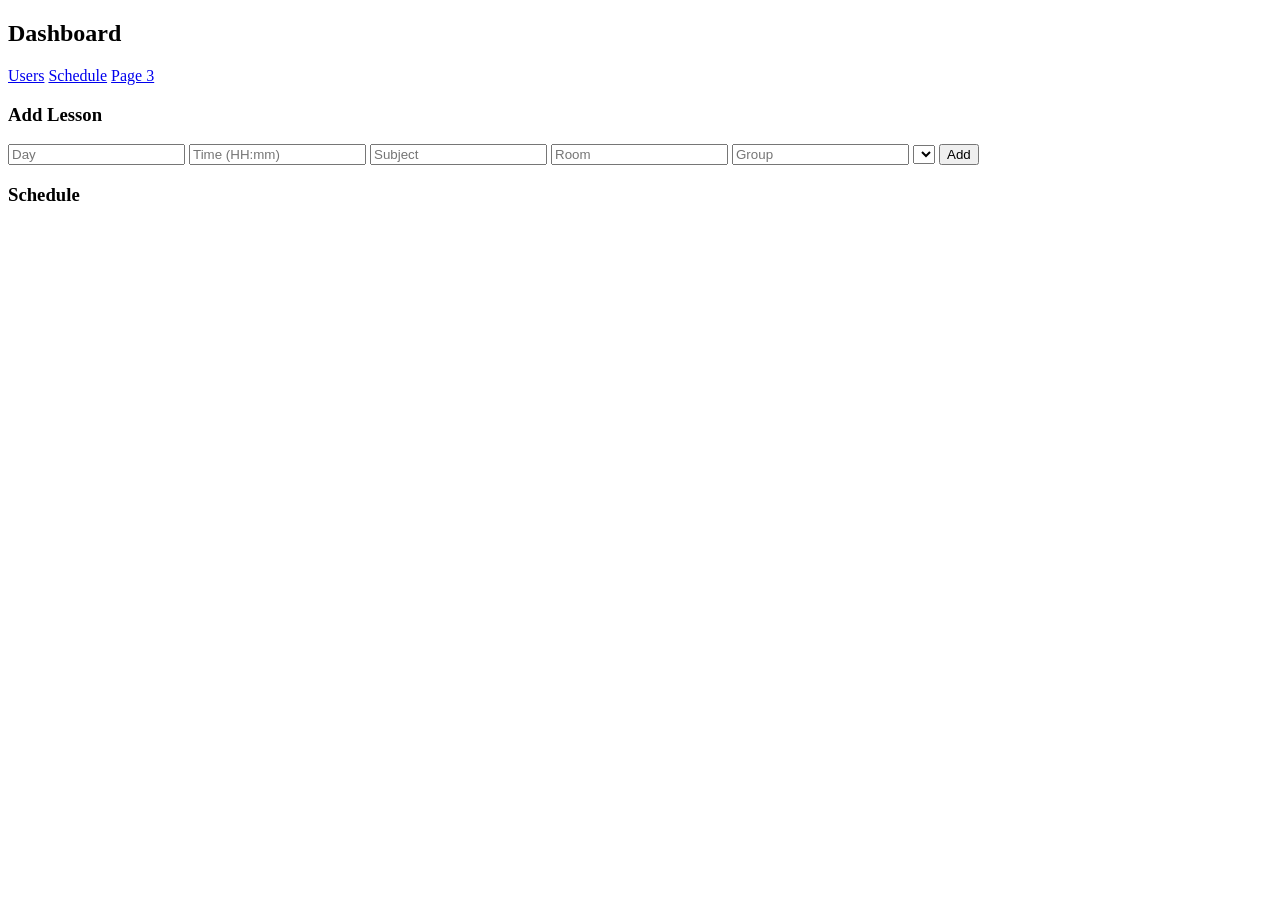
==== WebApplicatioBoard/wwwroot/schedule.html @ 1bfaf034 "Initial commit" ====
﻿<!DOCTYPE html>
<html>
<head>
    <title>Schedule</title>
    <link rel="stylesheet" href="/style.css">
</head>

<body>

<div class="sidebar">
    <h2>Dashboard</h2>
    <a href="/index.html">Users</a>
    <a href="/schedule.html" class="active">Schedule</a>
    <a href="/page3.html">Page 3</a>
</div>

<div class="main">

    <div class="card">
        <h3>Add Lesson</h3>

        <input id="day" placeholder="Day">
        <input id="time" placeholder="Time (HH:mm)">
        <input id="subject" placeholder="Subject">
        <input id="room" placeholder="Room">
        <input id="groupId" placeholder="Group">

        <select id="teacherSelect"></select>

        <button onclick="addLesson()">Add</button>
    </div>

    <div class="card">
        <h3>Schedule</h3>
        <div id="scheduleTable"></div>
    </div>

</div>


<script src="/data.js"></script>
<script src="/script.js"></script>

</body>
</html>
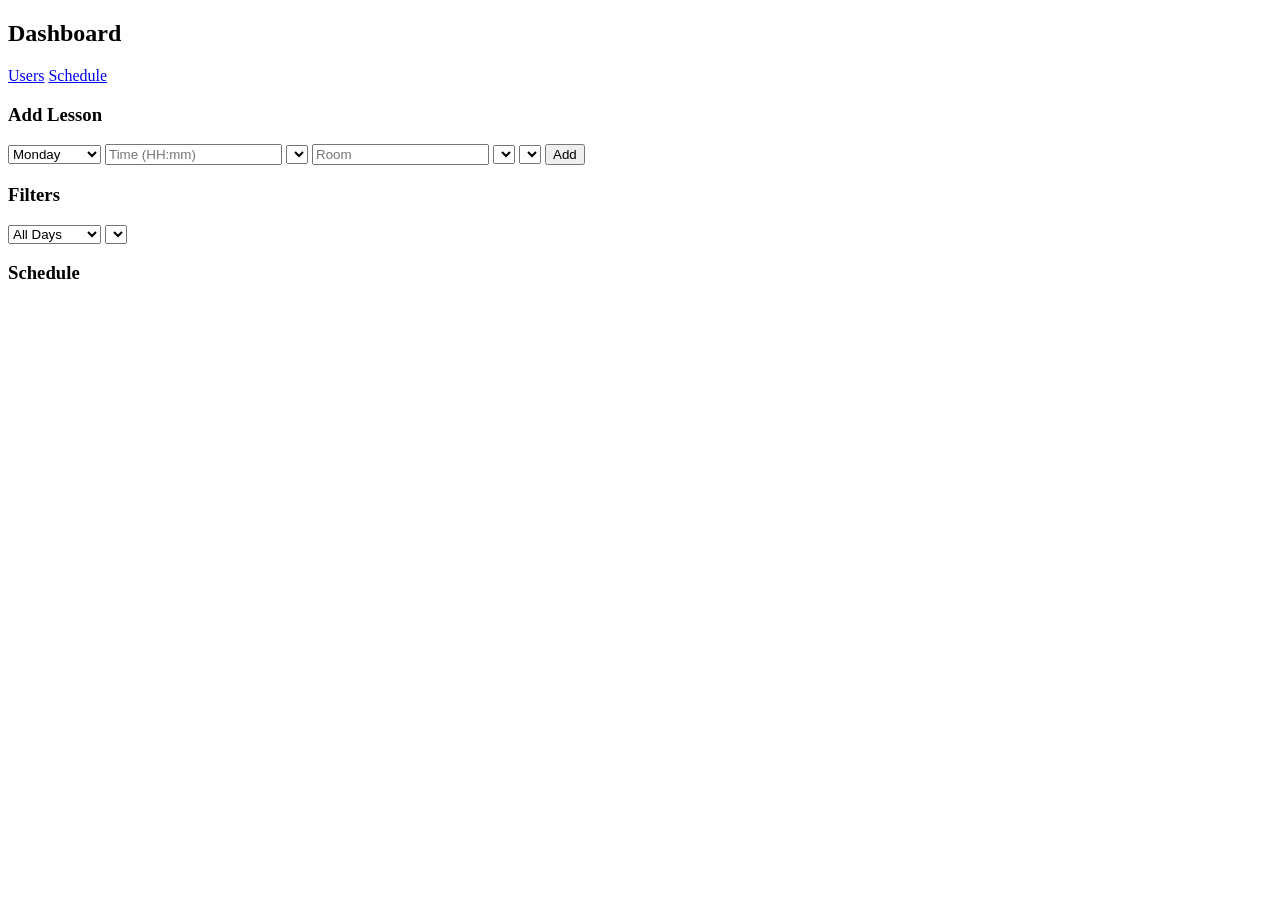
==== commit 04d67d5f: "edit,delete were added" ====
--- a/WebApplicatioBoard/wwwroot/schedule.html
+++ b/WebApplicatioBoard/wwwroot/schedule.html
@@ -11,25 +11,58 @@
     <h2>Dashboard</h2>
     <a href="/index.html">Users</a>
     <a href="/schedule.html" class="active">Schedule</a>
-    <a href="/page3.html">Page 3</a>
 </div>
 
 <div class="main">
 
+    <!-- ADD LESSON -->
     <div class="card">
         <h3>Add Lesson</h3>
 
-        <input id="day" placeholder="Day">
+        <!-- DAY -->
+        <select id="day">
+            <option>Monday</option>
+            <option>Tuesday</option>
+            <option>Wednesday</option>
+            <option>Thursday</option>
+            <option>Friday</option>
+            <option>Saturday</option>
+            <option>Sunday</option>
+        </select>
+
         <input id="time" placeholder="Time (HH:mm)">
-        <input id="subject" placeholder="Subject">
+        <select id="subject"></select>
         <input id="room" placeholder="Room">
-        <input id="groupId" placeholder="Group">
 
-        <select id="teacherSelect"></select>
+        <!--  GROUP SELECT -->
+        <select id="groupId"></select>
+
+        <select id="teacherSelect" onchange="loadSubjectsByTeacher()"></select>
 
         <button onclick="addLesson()">Add</button>
     </div>
 
+    <!-- FILTERS -->
+    <div class="card">
+        <h3>Filters</h3>
+
+        <!-- FILTER BY DAY -->
+        <select id="filterDay" onchange="filterSchedule()">
+            <option value="">All Days</option>
+            <option>Monday</option>
+            <option>Tuesday</option>
+            <option>Wednesday</option>
+            <option>Thursday</option>
+            <option>Friday</option>
+            <option>Saturday</option>
+            <option>Sunday</option>
+        </select>
+
+        <!-- FILTER BY GROUP -->
+        <select id="groupSelect" onchange="filterSchedule()"></select>
+    </div>
+
+    <!-- SCHEDULE TABLE -->
     <div class="card">
         <h3>Schedule</h3>
         <div id="scheduleTable"></div>
@@ -37,7 +70,6 @@
 
 </div>
 
-
 <script src="/data.js"></script>
 <script src="/script.js"></script>
 
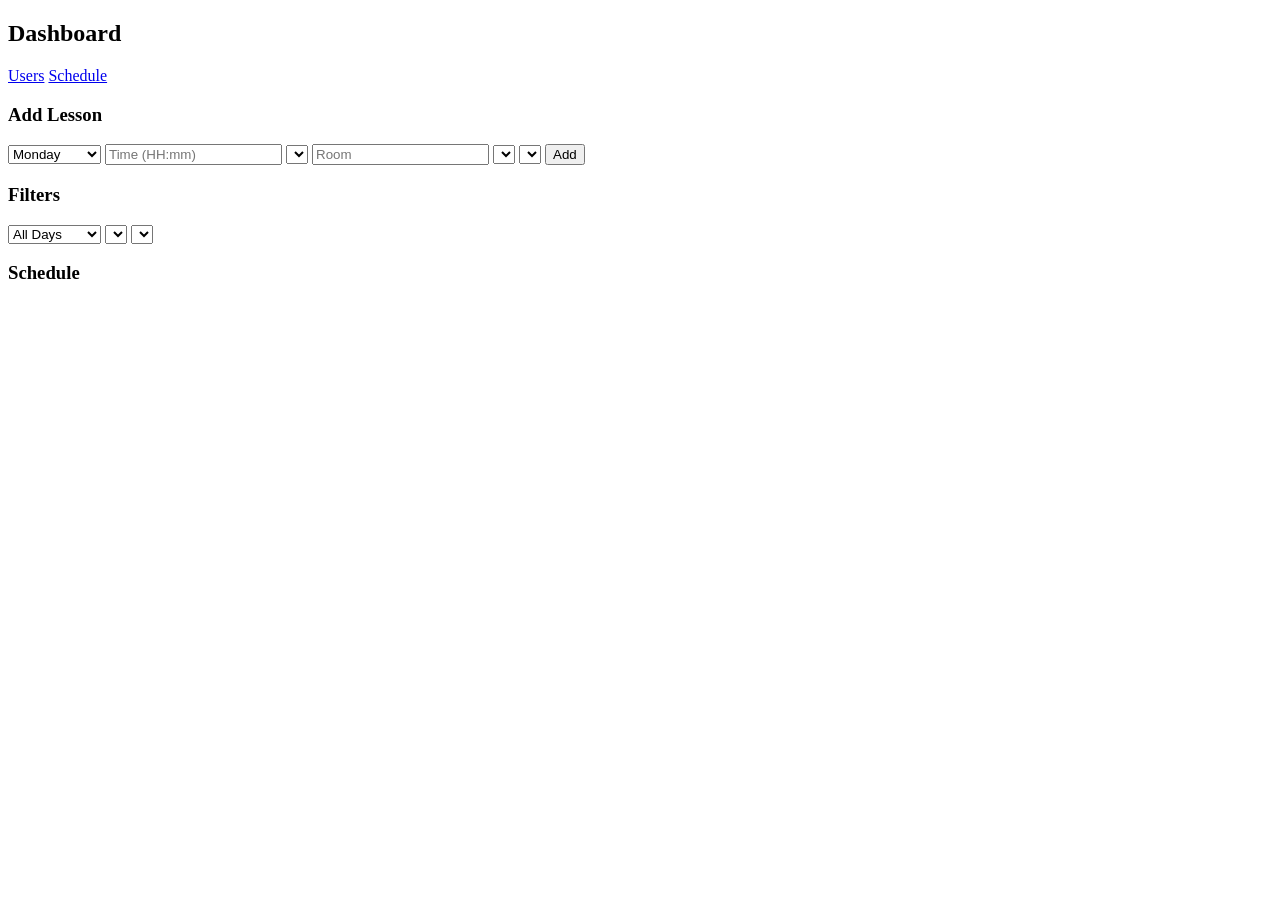
==== commit 563abde2: "updated" ====
--- a/WebApplicatioBoard/wwwroot/schedule.html
+++ b/WebApplicatioBoard/wwwroot/schedule.html
@@ -46,7 +46,6 @@
     <div class="card">
         <h3>Filters</h3>
 
-        <!-- FILTER BY DAY -->
         <select id="filterDay" onchange="filterSchedule()">
             <option value="">All Days</option>
             <option>Monday</option>
@@ -58,10 +57,12 @@
             <option>Sunday</option>
         </select>
 
-        <!-- FILTER BY GROUP -->
         <select id="groupSelect" onchange="filterSchedule()"></select>
+
+        <select id="filterTeacher" onchange="filterSchedule()"></select>
     </div>
-
+    
+    
     <!-- SCHEDULE TABLE -->
     <div class="card">
         <h3>Schedule</h3>
